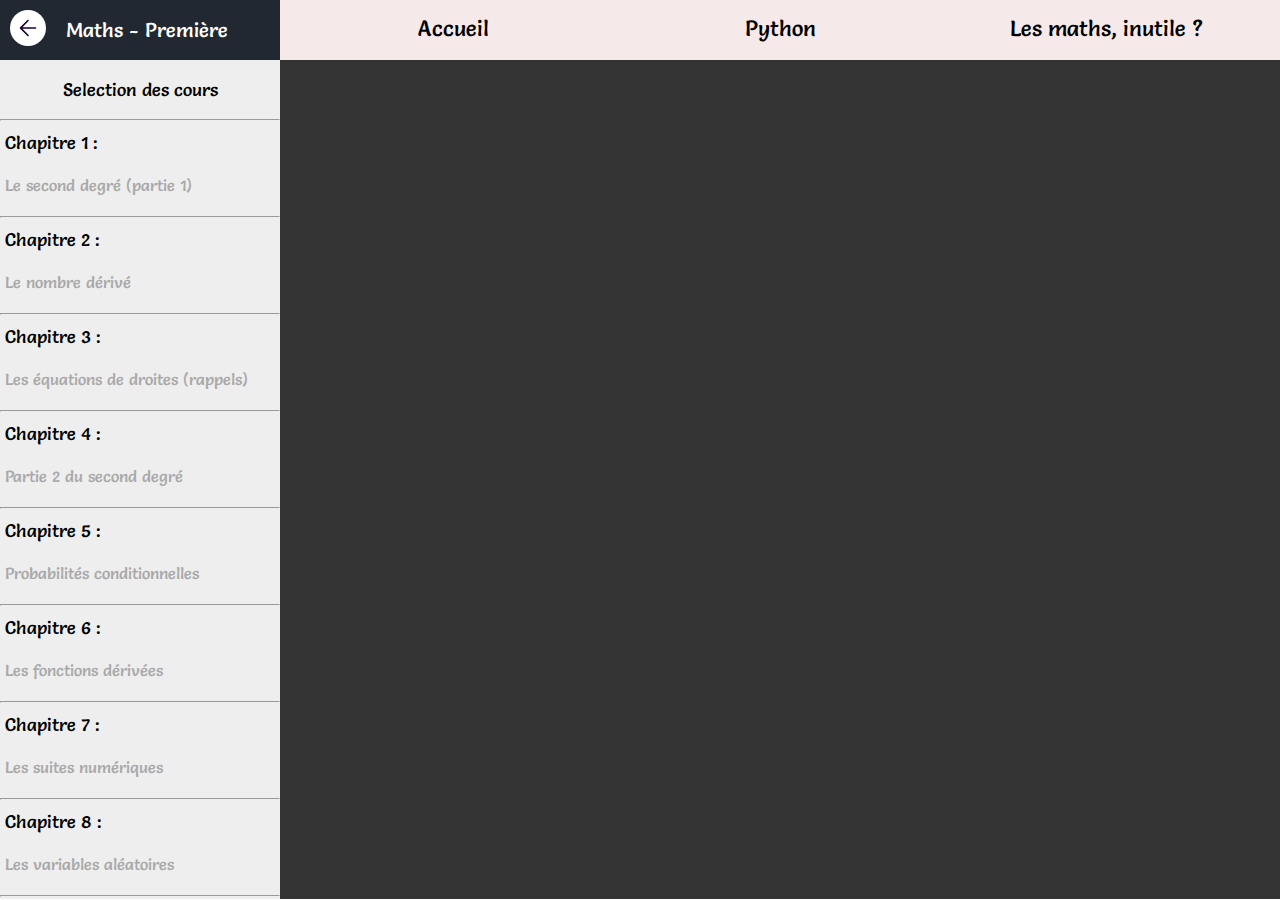
==== cours/mspe.html @ 3e9ac4d4 "Update mspe.html" ====
<!DOCTYPE html>
<html>
<head>
	<meta charset="utf-8">
	<meta name="viewport" content="width=device-width, initial-scale=1">
  <link rel="stylesheet" href="../cours.css">
  <script src="https://documentcloud.adobe.com/view-sdk/main.js"></script>
	<script src="../script.js"></script>
  <title>Cours Spé Maths Première</title>

</head>
<body>
    <header>
        <div class="top-container">
            <div class="back-part">
                <a href="../index.html">
                <svg class="back-button" width="36" height="36" viewBox="0 0 36 36" fill="none" xmlns="http://www.w3.org/2000/svg">
                    <rect width="36" height="36" rx="18" fill="white"/>
                    <path fill-rule="evenodd" clip-rule="evenodd" d="M18.5892 11.0892C18.9147 10.7638 18.9147 10.2362 18.5892 9.91073C18.2638 9.5853 17.7361 9.5853 17.4107 9.91073L9.9107 17.4107C9.58527 17.7362 9.58527 18.2638 9.9107 18.5892L17.4107 26.0892C17.7361 26.4147 18.2638 26.4147 18.5892 26.0892C18.9147 25.7638 18.9147 25.2362 18.5892 24.9107L12.5118 18.8333H25.5C25.9602 18.8333 26.3333 18.4602 26.3333 18C26.3333 17.5398 25.9602 17.1667 25.5 17.1667H12.5118L18.5892 11.0892Z" fill="#190134"/>
                    </svg></a>
                <p class="course-title">Maths - Première</p>
            </div>
            <nav>
                <label class="mobile-menu" for="toggle">☰</label>
                <input type="checkbox" id="toggle">
                <div class="menu-wrapper">
                    <a href="#" class="menu-element" onclick="changeData('https://jbduthoit.github.io/m_nsi/m/rien.pdf', 'Accueil')">Accueil</a>
                    <a href="#" class="menu-element" onclick="changeData('https://jbduthoit.github.io/m_nsi/m/2/python.pdf', 'Python')">Python</a>
                    <a href="#" class="menu-element" onclick="changeData('https://jbduthoit.github.io/m_nsi/m/rien.pdf'), 'Les maths, inutile ?'">Les maths, inutile ?</a>
                    <a href="#" class="menu-element hidden" id="menu-btn" onclick="hideMenu()">Menu</a>
                </div>
            </nav>
        </div>
    </header>

    <div class="body-container">
        <div class="accordion-menu" id="menu">
        <p class="accordion-title">Selection des cours</p>
           <ul class="accordion">

            <li class="has-sub">
              <hr class="separator">
              <label class="menu" for="menu1"><p class='title'>Chapitre 1 :</p><p class="subtitle">Le second degré (partie 1)</p></label>
              <input id="menu1" type="checkbox" name="menu" />
              <ul class="sub">
                <li onclick="changeData('https://jbduthoit.github.io/m_nsi/m/1/m_1_sec_part1_1.pdf', 'Fonction polynôme du second degré')">Fonction polynôme du second degré</li>
                <li onclick="changeData('https://jbduthoit.github.io/m_nsi/m/1/m_1_sec_part1_2.pdf', 'Variations de la fonction polynôme')">Variations de la fonction polynôme</li>
                <li onclick="changeData('https://jbduthoit.github.io/m_nsi/m/1/m_1_sec_part1_3.pdf', 'Courbe représentative')">Courbe représentative</li>
                <li onclick="changeData('https://jbduthoit.github.io/m_nsi/m/1/m_1_sec_part1_4.pdf', 'Résoudre équations et inéquations')">Résoudre équations et inéquations</li>
              </ul>
            </li>

            <li class="has-sub">
              <hr class="separator">
              <label class="menu" for="menu2"><p class='title'>Chapitre 2 :</p><p class="subtitle">Le nombre dérivé</p></label>
              <input id="menu2" type="checkbox" name="menu" />
              <ul class="sub">
                <li onclick="changeData('https://jbduthoit.github.io/m_nsi/m/1/m_1_derivation_app.pdf', 'Activité préparatoire')">Activité préparatoire</li>
                <li>Fichier Géogebra</li>
                <li onclick="changeData('https://jbduthoit.github.io/m_nsi/m/1/m_1_derivation_1.pdf', 'Le nombre dérivé')">Le nombre dérivé</li>
                <li onclick="changeData('https://jbduthoit.github.io/m_nsi/m/1/m_1_derivation_2.pdf', 'Tangente à une courbe')">Tangente à une courbe</li>
                <li>QCM : Lecture du nombre dérivé</li>
                <li onclick="changeData('https://jbduthoit.github.io/m_nsi/m/1/m_1_derivation_3.pdf', 'Nombre dérivé de fonctions usuelles')">Nombre dérivé de fonctions usuelles</li>
                
              </ul>
            </li>

            <li class="has-sub">
                <hr class="separator">
                <label class="menu" for="menu3"><p class='title'>Chapitre 3 :</p><p class="subtitle">Les équations de droites (rappels)</p></label>
                <input id="menu3" type="checkbox" name="menu"/>
                <ul class="sub">
                    <li onclick="changeData('https://jbduthoit.github.io/m_nsi/m/1/m_1_eq_cart_1.pdf', 'Equations cartésiennes')">Equations cartésiennes</li>
                    <li onclick="changeData('https://jbduthoit.github.io/m_nsi/m/1/m_1_eq_cart_2.pdf', 'Equation réduite')">Equation réduite</li>
                    <li onclick="changeData('https://jbduthoit.github.io/m_nsi/m/1/m_1_eq_cart_3.pdf', 'Position relative de deux droites du plan')">Position relative de deux droites du plan</li>
                    <li onclick="changeData('https://jbduthoit.github.io/m_nsi/m/1/m_1_eq_cart_4.pdf', 'Point d\'intersection de deux droites du plan')">Point d'intersection de deux droites du plan</li>
                </ul>
            </li>

            <li class="has-sub">
                <hr class="separator">
                <label class="menu" for="menu4"><p class='title'>Chapitre 4 :</p><p class="subtitle">Partie 2 du second degré</p></label>
                <input id="menu4" type="checkbox" name="menu"/>
                <ul class="sub">
                    <li onclick="changeData('https://jbduthoit.github.io/m_nsi/m/1/m_1_sec_part2_1.pdf', 'Rappels')">Rappels</li>
                    <li onclick="changeData('https://jbduthoit.github.io/m_nsi/m/1/m_1_sec_part2_2.pdf', 'Résolution de l\'équation trinôme')">Résolution de l'équation trinôme</li>
                    <li onclick="changeData('https://jbduthoit.github.io/m_nsi/m/1/m_1_sec_part2_3.pdf', 'Signe et factorisation')">Signe et factorisation</li>
                    <li onclick="changeData('https://jbduthoit.github.io/m_nsi/m/1/m_1_sec_part2_4.pdf', 'Somme et produit des racines')">Somme et produit des racines</li>
                    <li>Carte mentale</li>
                </ul>
            </li>

            <li class="has-sub">
              <hr class="separator">
              <label class="menu" for="menu5"><p class='title'>Chapitre 5 :</p><p class="subtitle">Probabilités conditionnelles</p></label>
              <input id="menu5" type="checkbox" name="menu"/>
              <ul class="sub">
                  <li onclick="changeData('https://jbduthoit.github.io/m_nsi/m/1/m_1_proba_cond_1.pdf', 'Rappels de seconde')">Rappels de seconde</li>
                  <li onclick="changeData('https://jbduthoit.github.io/m_nsi/m/1/m_1_proba_cond_2.pdf', 'Probabilités conditionnelles')">Probabilités conditionnelles</li>
                  <li onclick="changeData('https://jbduthoit.github.io/m_nsi/m/1/m_1_proba_cond_3.pdf', 'Formules des probabilités totales')">Formules des probabilités totales</li>
                  <li onclick="changeData('https://jbduthoit.github.io/m_nsi/m/1/m_1_proba_cond_4.pdf', 'Indépendance')">Indépendance</li>
                  <li>QCM pour réviser le cours</li>
                  <li onclick="changeData('https://jbduthoit.github.io/m_nsi/m/metiers_maths.pdf', 'Découvrir le métier de Biochimiste')">Découvrir le métier de Biochimiste</li>
                </ul>
          </li>

          <li class="has-sub">
            <hr class="separator">
            <label class="menu" for="menu6"><p class='title'>Chapitre 6 :</p><p class="subtitle">Les fonctions dérivées</p></label>
            <input id="menu6" type="checkbox" name="menu"/>
            <ul class="sub">
                <li onclick="changeData('https://jbduthoit.github.io/m_nsi/m/1/m_1_fonction_derivee_1.pdf', 'La notion de fonction dérivée')">La notion de fonction dérivée</li>
                <li onclick="changeData('https://jbduthoit.github.io/m_nsi/m/1/m_1_fonction_derivee_2.pdf', 'Opérations sur les fonctions dérivées')">Opérations sur les fonctions dérivées</li>
                <li onclick="changeData('https://jbduthoit.github.io/m_nsi/m/1/m_1_fonction_derivee_3.pdf', 'Lien entre signe de f\' et sens de variation de f')">Lien entre signe de f' et sens de variation de f</li>
                <li onclick="changeData('https://jbduthoit.github.io/m_nsi/m/1/m_1_fonction_derivee_4.pdf', 'Extrema d\'une fonction')">Extrema d'une fonction</li>
            </ul>
        </li>

        <li class="has-sub">
          <hr class="separator">
          <label class="menu" for="menu7"><p class='title'>Chapitre 7 :</p><p class="subtitle">Les suites numériques</p></label>
          <input id="menu7" type="checkbox" name="menu"/>
          <ul class="sub">
              <li onclick="changeData('https://jbduthoit.github.io/m_nsi/m/1/m_1_suites_1.pdf', 'Définitions et mode de génération')">Définitions et mode de génération</li>
              <li onclick="openURL('https://notebook.basthon.fr/?from=https://jbduthoit.github.io/m_nsi/m/1/notebook/m_1_suites_1.ipynb')">Python et les suites...</li>
              <li onclick="changeData('https://jbduthoit.github.io/m_nsi/m/1/m_1_suites_2.pdf', 'Variations de suites')">Variations de suites</li>
              <li onclick="changeData('https://jbduthoit.github.io/m_nsi/m/1/m_1_suites_3.pdf', 'Limites de suite')">Limites de suite</li>
          </ul>
      </li>
		   
    <li class="has-sub">
        <hr class="separator">
        <label class="menu" for="menu8"><p class='title'>Chapitre 8 :</p><p class="subtitle">Les variables aléatoires</p></label>
        <input id="menu8" type="checkbox" name="menu"/>
        <ul class="sub">
            <li onclick="changeData('https://jbduthoit.github.io/m_nsi/m/1/m_1_va_1.pdf', 'La notion de variable aléatoire')">La notion de variable aléatoire</li>
            <li onclick="changeData('https://jbduthoit.github.io/m_nsi/m/1/m_1_va_2.pdf', 'Variance d\'une variable aléatoire')">Variance d'une variable aléatoire</li>
        </ul>
    </li>
      <li class="has-sub">
        <hr class="separator">
        <label class="menu" for="menu9"><p class='title'>Chapitre 9 :</p><p class="subtitle">Les suites arithmétiques et les suites géométriques</p></label>
        <input id="menu9" type="checkbox" name="menu"/>
        <ul class="sub">
            <li onclick="changeData('https://jbduthoit.github.io/m_nsi/m/1/m_1_suites_sa.pdf', 'Les suites arithmétiques')">Les suites arithmétiques</li>
            <li onclick="changeData('https://jbduthoit.github.io/m_nsi/m/1/m_1_suites_sg.pdf', 'Les suites géométriques')">Les suites géométriques</li>
        </ul>
    </li>

    <!--
    <li class="has-sub">
        <hr class="separator">
        <label class="menu" for="menu9"><p class='title'>Chapitre 9 :</p><p class="subtitle">Trigonométrie</p></label>
        <input id="menu9" type="checkbox" name="menu"/>
        <ul class="sub">
            <li onclick="changeData('https://jbduthoit.github.io/m_nsi/m/1/m_1_trigo_1.pdf', 'Cercle trigonométrique et radian')">Cercle trigonométrique et radian</li>
            <li onclick="changeData('https://jbduthoit.github.io/m_nsi/m/1/m_1_trigo_2.pdf', 'Repérage sur le cercle')">Repérage sur le cercle</li>
            <li onclick="changeData('https://jbduthoit.github.io/m_nsi/m/1/m_1_trigo_3.pdf', 'Cosinus et sinus')">Cosinus et sinus</li>
            <li onclick="changeData('https://jbduthoit.github.io/m_nsi/m/1/m_1_trigo_4.pdf', 'Equations trigonométriques')">Equations trigonométriques</li>
        </ul>
    </li>

    
    <li class="has-sub">
        <hr class="separator">
        <label class="menu" for="menu10"><p class='title'>Chapitre 10 :</p><p class="subtitle">Fonction exponnetielle</p></label>
        <input id="menu10" type="checkbox" name="menu"/>
        <ul class="sub">
            <li onclick="changeData('https://jbduthoit.github.io/m_nsi/m/1/m_1_expo_1.pdf', 'Définition de la fonction exponentielle')">Cercle trigonométrique et radian</li>
            <li onclick="changeData('https://jbduthoit.github.io/m_nsi/m/1/m_1_expo_2.pdf', 'Etude de la fonction exponentielle')">Repérage sur le cercle</li>
        </ul>
    </li>

    
    <li class="has-sub">
        <hr class="separator">
        <label class="menu" for="menu11"><p class='title'>Chapitre 11 :</p><p class="subtitle">Les variables aléatoires</p></label>
        <input id="menu11" type="checkbox" name="menu"/>
        <ul class="sub">
            <li onclick="changeData('https://jbduthoit.github.io/m_nsi/m/1/m_1_va_1.pdf', 'La notion de variable aléatoire')">La notion de variable aléatoire</li>
            <li onclick="changeData('https://jbduthoit.github.io/m_nsi/m/1/m_1_va_1.pdf', 'Variance d\'une variable aléatoire')">Variance d'une variable aléatoire</li>
        </ul>
    </li>

    
    <li class="has-sub">
        <hr class="separator">
        <label class="menu" for="menu12"><p class='title'>Chapitre 12 :</p><p class="subtitle">Les suites arithmétiques et les suites géométriques</p></label>
        <input id="menu12" type="checkbox" name="menu"/>
        <ul class="sub">
            <li onclick="changeData('https://jbduthoit.github.io/m_nsi/m/1/m_1_prod_scal_1.pdf', 'Expressions du produit scalaire')">Expressions du produit scalaire</li>
            <li onclick="changeData('https://jbduthoit.github.io/m_nsi/m/1/m_1_prod_scal_2.pdf', 'Propriétés du produit scalaire')">Propriétés du produit scalaire </li>
            <li onclick="changeData('https://jbduthoit.github.io/m_nsi/m/1/m_1_prod_scal_3.pdf', 'Autres expressions du produit scalaire')">Autres expressions du produit scalaire</li>
            <li onclick="changeData('https://jbduthoit.github.io/m_nsi/m/1/m_1_prod_scal_4.pdf', 'Calculer un angle ou une longueur')">Calculer un angle ou une longueur</li>
        </ul>
    </li>
        -->

            <hr class="separator">
          </ul> 
        </div>
        <div class="pdf-viewer" id ="viewer">

        </div>
    </div>
</body>
</html>
---- cours.css ----
@import url('https://fonts.googleapis.com/css2?family=Merriweather:wght@300&display=swap');
@import url('https://fonts.googleapis.com/css2?family=Salsa&display=swap');

*{
  box-sizing: border-box;
  overflow-y: hidden;
}

html, body{
  margin: 0;
  width: 100%;
}

.top-container{
  display:flex;
  height: 60px;
}

.back-button{
    border: 10px;
}

.back-part{
  display: flex;
  align-items: center;
  min-width: 280px;
  width: 280px;
  height: 100%;
  padding:10px;
  background-color: #222831;
}

.course-title{
  color: white;
  font-family: 'Salsa', cursive;
  text-decoration: none;
  margin: 0;
  padding-left: 20px;
  font-size: 20px;
}

nav {
  background-color: #F6E9E9;
  padding: 10px;
  width: 100%;
  height: 100%;
}

.menu-wrapper{
  display: flex;
}

.menu-element{
  overflow-x: hidden;
  display: inline;
  white-space: nowrap;
  font-family: 'Salsa', cursive;
  text-decoration: none;
  margin-top: 5px;
  font-size: 22px;
  width: 90%;
  text-align: center;
  text-decoration: none;
  color: black;
}

.mobile-menu, #toggle{
    display: none;
}

.has-sub{
  list-style-type: none;
  padding-left: 0px;
}

ul{
  margin: 0;
  padding: 0;
}
  
li{
  display: block
}
  
.accordion-menu{
  background-color: #EEEEEE;

}
.sub > li {
  height: 0;
  overflow: hidden;
}

.menu{
    cursor: pointer;
    display: 	flex;
    flex-direction: column;
    padding-top: 5px;
    padding-bottom: 5px;
}

.body-container{
    display: flex;
    padding: 0;
    border: 0;
    margin: 0;
    min-height: calc(100vh - 61px);
    max-height: calc(100vh - 61px);
}

.accordion{
    min-width: 280px;
    width: 280px;
    height: 100%;
    padding-left: 0px;
    overflow-y: auto;
}

input[type="radio"], input[type="checkbox"] {
  display: none
}

input:checked + .sub > li {
  height: 2em;
  cursor: pointer;
}

input:checked + .sub{
  margin-top: 10px;
}

.pdf-viewer{
  padding: 0;
  border: 0;
  margin: 0;
  width: calc(100vw - 280px);
  height: calc(100vh - 60px);
  background-color: #333333;
}

.separator{
  margin: 0;
  width: 100%;
}

#pdf-window{
  padding: 0;
  border: 0;
  margin: 0;
  width: 100%;
  height: calc(100vh - 60px);
}

.accordion-title{
  text-align: center;
  text-decoration: none;
  font-family: 'Salsa', cursive;
  font-size: 18px;
}

.title{
  padding-left: 5px;
  text-decoration: none;
  font-family: 'Salsa', cursive;
  font-size: 18px;
  margin-top: 5px;
  margin-bottom: 5px;
}

.subtitle{
  padding-left: 5px;
  text-decoration: none;
  font-family: 'Salsa', cursive;
  font-size: 16px;
  color: #a9a9a9;
}

ul {
  padding-left: 5px;
  text-decoration: none;
  font-family: 'Salsa', cursive;
  font-size: 14px;
}

.hidden{
  display: none;
}

  @media all and (max-width: 991px){
    *{
      overflow-y: auto;
    }

    #pdf-window{
      display: none;
    }

    .pdf-viewer{
      display: none;
    }

    .course-title{
        text-align: center;
    }

    .back-part{
        width: 100%;
    }

    nav
    {
        display: flex;
        width: 60%;
        height: 60px;
    }
 
    nav .menu-wrapper 
    {
        display: none;
    }
 
    .menu-element{
        width: 100%;
        border: white;
        padding-top: 10px;
        padding-bottom: 10px;
        border-radius: 1px;
    }

    .mobile-menu 
    {
        width: 100%;
        display: flex;
        justify-content: center;
        align-items: center;
        margin: 0 auto;
        font-size: 40px;
        color: black;
        cursor: pointer;
        overflow-y: hidden;
    }

    #toggle:checked + .menu-wrapper {
        display: flex;
        flex-direction: column;
        position:absolute; 
        left:0px; 
        top:60px;
        width: 100%;
        background-color: #F6E9E9;
    }

    .body-container{
      height: calc(100vh - 83px);
    }

    .accordion-menu{
      height: 100%;
    }

    .accordion{
        height: 100%;
        width: 100vw;
        overflow-y: auto;
    }
}
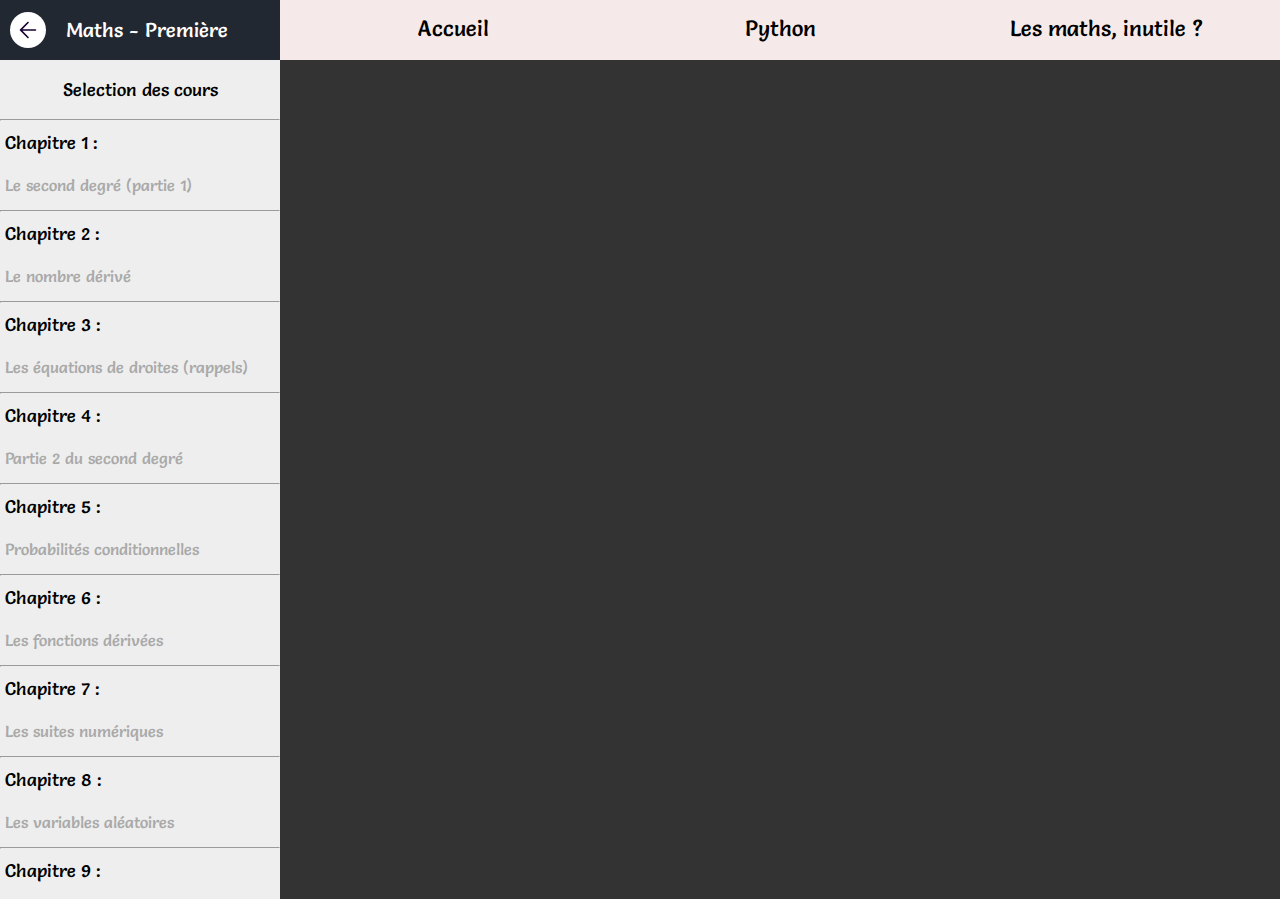
==== commit e16d80c0: "Correction Chapitre 3" ====
--- a/cours/mspe.html
+++ b/cours/mspe.html
@@ -13,21 +13,21 @@
     <header>
         <div class="top-container">
             <div class="back-part">
-                <a href="../index.html">
-                <svg class="back-button" width="36" height="36" viewBox="0 0 36 36" fill="none" xmlns="http://www.w3.org/2000/svg">
+                
+                <svg class="back-button" id="back-btn" width="36" height="36" viewBox="0 0 36 36" fill="none" xmlns="http://www.w3.org/2000/svg">
                     <rect width="36" height="36" rx="18" fill="white"/>
                     <path fill-rule="evenodd" clip-rule="evenodd" d="M18.5892 11.0892C18.9147 10.7638 18.9147 10.2362 18.5892 9.91073C18.2638 9.5853 17.7361 9.5853 17.4107 9.91073L9.9107 17.4107C9.58527 17.7362 9.58527 18.2638 9.9107 18.5892L17.4107 26.0892C17.7361 26.4147 18.2638 26.4147 18.5892 26.0892C18.9147 25.7638 18.9147 25.2362 18.5892 24.9107L12.5118 18.8333H25.5C25.9602 18.8333 26.3333 18.4602 26.3333 18C26.3333 17.5398 25.9602 17.1667 25.5 17.1667H12.5118L18.5892 11.0892Z" fill="#190134"/>
-                    </svg></a>
+                    </svg>
                 <p class="course-title">Maths - Première</p>
             </div>
             <nav>
                 <label class="mobile-menu" for="toggle">☰</label>
                 <input type="checkbox" id="toggle">
                 <div class="menu-wrapper">
+                    <a href="#" class="menu-element hidden" id="menu-btn">Menu</a>
                     <a href="#" class="menu-element" onclick="changeData('https://jbduthoit.github.io/m_nsi/m/rien.pdf', 'Accueil')">Accueil</a>
                     <a href="#" class="menu-element" onclick="changeData('https://jbduthoit.github.io/m_nsi/m/2/python.pdf', 'Python')">Python</a>
                     <a href="#" class="menu-element" onclick="changeData('https://jbduthoit.github.io/m_nsi/m/rien.pdf'), 'Les maths, inutile ?'">Les maths, inutile ?</a>
-                    <a href="#" class="menu-element hidden" id="menu-btn" onclick="hideMenu()">Menu</a>
                 </div>
             </nav>
         </div>
@@ -70,10 +70,10 @@
                 <label class="menu" for="menu3"><p class='title'>Chapitre 3 :</p><p class="subtitle">Les équations de droites (rappels)</p></label>
                 <input id="menu3" type="checkbox" name="menu"/>
                 <ul class="sub">
-                    <li onclick="changeData('https://jbduthoit.github.io/m_nsi/m/1/m_1_eq_cart_1.pdf', 'Equations cartésiennes')">Equations cartésiennes</li>
-                    <li onclick="changeData('https://jbduthoit.github.io/m_nsi/m/1/m_1_eq_cart_2.pdf', 'Equation réduite')">Equation réduite</li>
-                    <li onclick="changeData('https://jbduthoit.github.io/m_nsi/m/1/m_1_eq_cart_3.pdf', 'Position relative de deux droites du plan')">Position relative de deux droites du plan</li>
-                    <li onclick="changeData('https://jbduthoit.github.io/m_nsi/m/1/m_1_eq_cart_4.pdf', 'Point d\'intersection de deux droites du plan')">Point d'intersection de deux droites du plan</li>
+                    <li onclick="changeData('https://jbduthoit.github.io/m_nsi/m/1/m_1_eq_1.pdf', 'Equations cartésiennes')">Equations cartésiennes</li>
+                    <li onclick="changeData('https://jbduthoit.github.io/m_nsi/m/1/m_1_eq_2.pdf', 'Equation réduite')">Equation réduite</li>
+                    <li onclick="changeData('https://jbduthoit.github.io/m_nsi/m/1/m_1_eq_3.pdf', 'Position relative de deux droites du plan')">Position relative de deux droites du plan</li>
+                    <li onclick="changeData('https://jbduthoit.github.io/m_nsi/m/1/m_1_eq_4.pdf', 'Point d\'intersection de deux droites du plan')">Point d'intersection de deux droites du plan</li>
                 </ul>
             </li>
 
--- a/cours.css
+++ b/cours.css
@@ -18,6 +18,12 @@
 
 .back-button{
     border: 10px;
+    cursor: pointer;
+}
+
+.returned{
+  transform: rotate(0.5turn);
+  transform-origin: center;
 }
 
 .back-part{
@@ -51,17 +57,24 @@
 }
 
 .menu-element{
+  position: relative;
   overflow-x: hidden;
   display: inline;
   white-space: nowrap;
   font-family: 'Salsa', cursive;
-  text-decoration: none;
+  text-decoration: underline 0.1em rgba(0, 0, 0, 0);
+  transition: text-decoration-color 300ms;
+  transform-origin: center;
   margin-top: 5px;
   font-size: 22px;
   width: 90%;
   text-align: center;
-  text-decoration: none;
   color: black;
+}
+
+
+.menu-element:hover{
+  text-decoration-color: rgba(0, 0, 0, 1);
 }
 
 .mobile-menu, #toggle{
@@ -111,7 +124,7 @@
 .accordion{
     min-width: 280px;
     width: 280px;
-    height: 100%;
+    height: calc(100vh - 119px);
     padding-left: 0px;
     overflow-y: auto;
 }
@@ -121,7 +134,8 @@
 }
 
 input:checked + .sub > li {
-  height: 2em;
+  height: 90%;
+  margin: 5px;
   cursor: pointer;
 }
 
@@ -172,6 +186,7 @@
   text-decoration: none;
   font-family: 'Salsa', cursive;
   font-size: 16px;
+  margin-bottom: 10px;
   color: #a9a9a9;
 }
 
@@ -184,6 +199,10 @@
 
 .hidden{
   display: none;
+}
+
+.fullscreen{
+  width: 100%;
 }
 
   @media all and (max-width: 991px){
@@ -259,7 +278,6 @@
     }
 
     .accordion{
-        height: 100%;
         width: 100vw;
         overflow-y: auto;
     }
